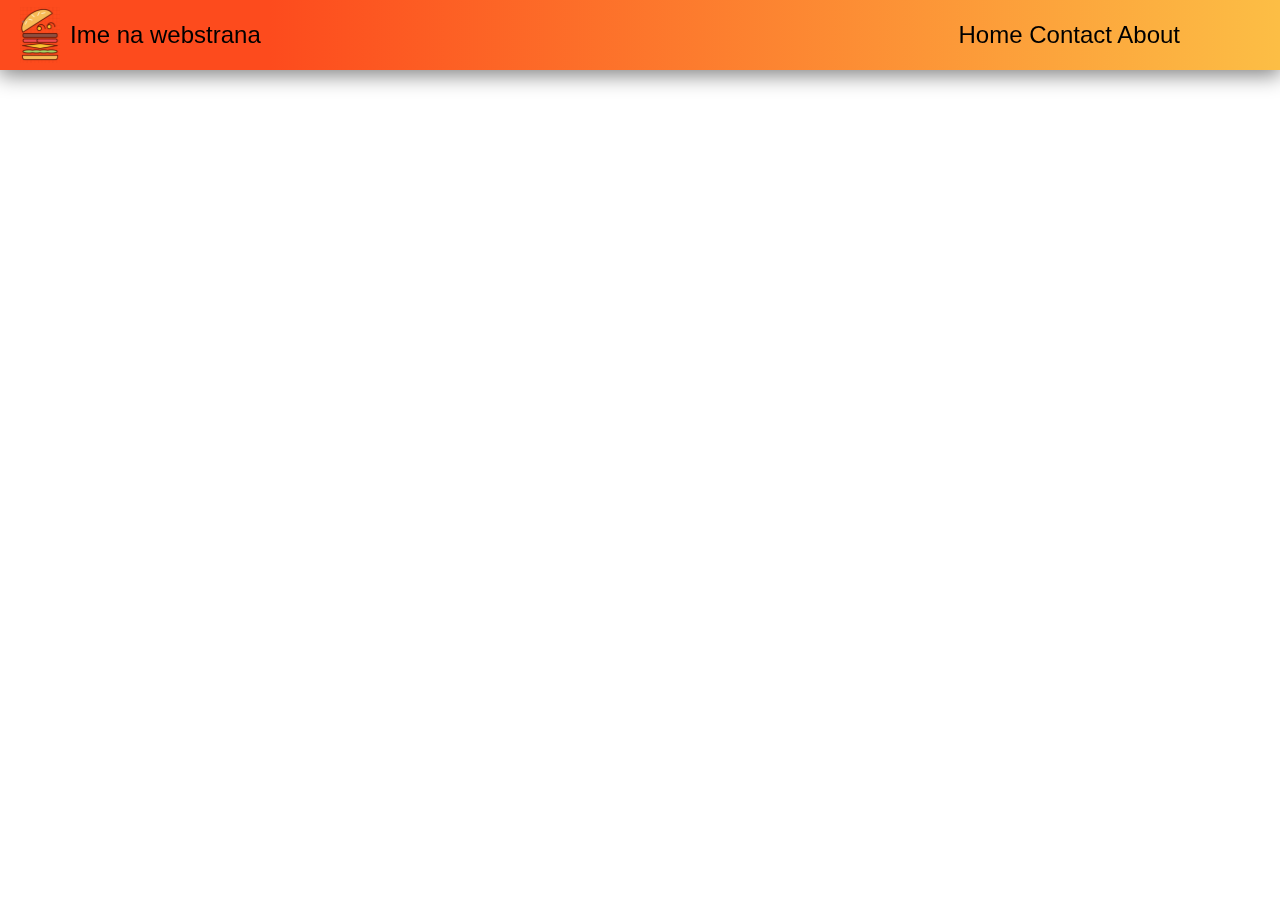
==== about.html @ 35c1a79b "committed" ====
<!DOCTYPE html>
<html lang="en">
  <head>
    <meta charset="UTF-8" />
    <meta name="viewport" content="width=device-width, initial-scale=1.0" />
    <link rel="stylesheet" href="./style.css" />
    <title>Document</title>
  </head>
  <body>
    <main class="mainPage">
        <nav class="navBar">
          <div class="logoDiv">
            <img class="img" src="./images/logoMito.png" alt="logo" />
            <p>Ime na webstrana</p>
          </div>
          <div class="links">
            <a href="./index.html">Home</a>
            <a href="./contact.html">Contact</a>
            <a href="./about.html">About</a>
          </div>
        </nav>
    <div>this is about</div>
  </body>
</html>
---- style.css ----
* {
  margin: 0;
  padding: 0;
  box-sizing: border-box;
}

.wholePage {
  height: 200vh;
  width: 100%;
}
.navBar {
  height: 70px;
  width: 100%;
  display: flex;
  align-content: center;
  justify-content: space-between;
  align-items: center;
  position: fixed;
  top: 0;
  left: 0;
  font-family: "Lucida Sans", "Lucida Sans Regular", "Lucida Grande",
    "Lucida Sans Unicode", Geneva, Verdana, sans-serif;
  font-size: 24px;
  margin-bottom: 5px;
  padding: 0px 100px 0px 20px;
  background: rgb(253, 75, 29);
  background: linear-gradient(
    90deg,
    rgba(253, 75, 29, 1) 21%,
    rgba(252, 190, 69, 1) 100%
  );
  box-shadow: 0 4px 20px 1px gray;
  z-index: 100;
}
.img {
  height: 56px;
  width: 50px;
  padding-right: 10px;
}
.logoDiv {
  display: flex;
  align-items: center;
}
.links a {
  color: black;
  text-decoration: none;
}
.mainPageBack {
  background-image: url("./images/background.jpg");

  background-repeat: no-repeat;
  background-size: cover;
  height: 100%;
  margin-top: 70px;
}
.mainPage {
  background-image: url("./images/whitebackground.jpg");
  background-repeat: no-repeat;
  background-size: cover;
  width: 70%;
  margin: auto;
}
.introduction {
  text-align: center;
  font-size: 40px;
  padding-top: 15px;
  padding-bottom: 15px;
  display: flex;
  flex-direction: column;
  align-items: center;
}
.sarmaPage {
  font-size: 60px;
  padding: 15px 50px 40px 20px;
}
.sarmaContent {
  border: 1px solid black;

  font-size: 28px;
  display: flex;
  background-color: rgba(255, 255, 255, 0.392);
}
.sarmaContent p {
  display: flex;
  align-items: center;
}
.gravcePage {
  font-size: 60px;
  padding: 15px 50px 40px 20px;
}
.gravceContent {
  border: 1px solid black;

  font-size: 28px;
  display: flex;
  background-color: rgba(255, 255, 255, 0.392);
  flex-direction: row-reverse;
}
.gravceContent p {
  display: flex;
  align-items: center;
}
.addButton {
  height: 35px;
  margin: 8px 0px 0px 18px;
  width: 150px;
  font-size: 20px;
  border: 1px solid black;
  cursor: pointer;
  display: flex;
  align-items: center;
  justify-content: center;
  z-index: 1;
  color: rgb(199, 254, 0);
  border-radius: 10px;
  background-color: rgba(143, 143, 143, 0.5);
  position: relative;
  overflow: hidden;
  font-family: "Franklin Gothic Medium", "Arial Narrow", Arial, sans-serif;
}
.addButton::before {
  content: "";
  position: absolute;
  top: 0;
  left: 0;
  width: 0;
  height: 100%;
  background-color: rgba(0, 0, 0, 0.5);
  transition: width 0.5s ease-in-out;
  z-index: 0;
}
.addButton:hover::before {
  width: 100%;
}
.addButton span {
  z-index: 1;
}
.inputs {
  display: flex;
  align-items: center;
  justify-content: center;
  flex-direction: column;
}
.inputs input {
  margin: 0px 0px 40px 0px;
  height: 24px;
  width: 400px;
  font-size: 20px;
}
.inputs div {
  font-size: 25px;
  font-family: "Gill Sans", "Gill Sans MT", Calibri, "Trebuchet MS", sans-serif;
}
.confirmButton {
  width: 100%;
  display: flex;
  justify-content: center;
}
.confirmButton div {
  width: 200px;
  height: 50px;
  font-size: 20px;
  border: 1px solid black;
  cursor: pointer;
  display: flex;
  align-items: center;
  justify-content: center;
  z-index: 1;
  color: rgb(0, 119, 254);
  border-radius: 10px;
  background-color: rgba(255, 255, 0, 0.5);
  position: relative;
  overflow: hidden;
  font-family: "Franklin Gothic Medium", "Arial Narrow", Arial, sans-serif;
}
.confirmButton div::before {
  content: "";
  position: absolute;

  top: 0;
  width: 100%;
  height: 0;
  background-color: rgba(254, 110, 0, 0.7);
  transition: height 0.5s ease-in-out;
  z-index: 0;
}
.confirmButton div:hover::before {
  height: 100%;
}
.confirmButton div p {
  z-index: 2;
}
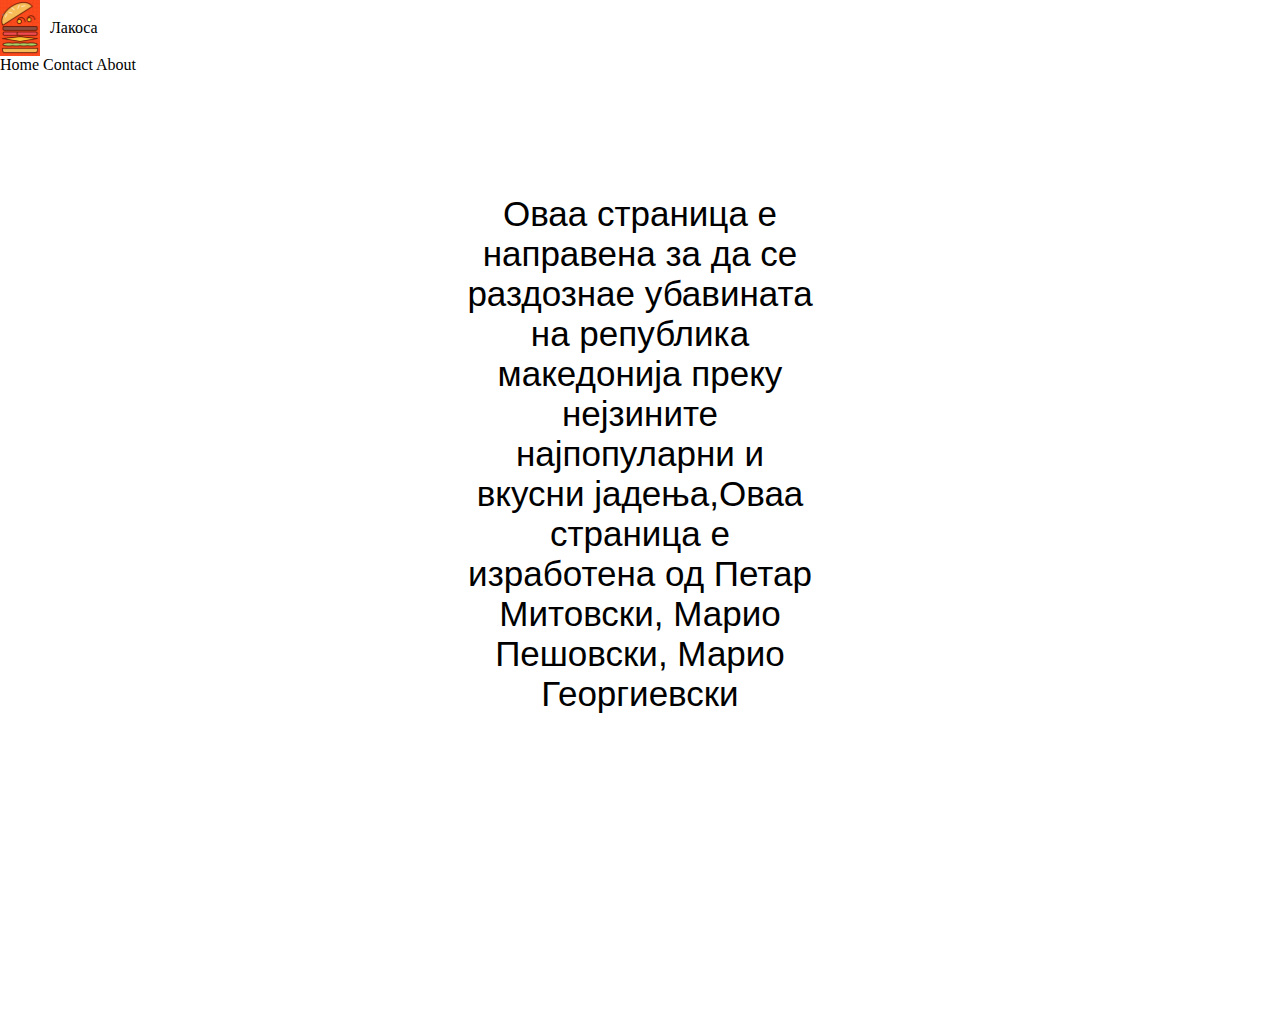
==== commit ccda1479: "finished project and adding explenation" ====
--- a/about.html
+++ b/about.html
@@ -7,18 +7,30 @@
     <title>Document</title>
   </head>
   <body>
-    <main class="mainPage">
-        <nav class="navBar">
-          <div class="logoDiv">
-            <img class="img" src="./images/logoMito.png" alt="logo" />
-            <p>Ime na webstrana</p>
+    <main>        
+        <div class="logoDiv">        
+          <img class="img" src="./images/logoMito.png" alt="logo" />
+          <p>Лакоса</p>
+        </div>        
+        <div class="links">         
+          <a href="./index.html">Home</a>
+          <a href="./contact.html">Contact</a>
+          <a href="./about.html">About</a>
+        </div>
+      </nav>
+      <!-- ovdeka im dobar primer na vgnezduvanje na divovi kade divot so classa mainPageBack e glavna na site 
+      pod nego div so classa mainPage e taka nareceno dete na divot so classa mainPageBack
+      a divot so classa aboutContent pretstavuva dete na divot so classa mainPage  -->
+      <div class="mainPageBack">
+        <div class="mainPage">
+          <div class="aboutContent">
+            Оваа страница е направена за да се раздознае убавината на република
+            македонија преку нејзините најпопуларни и вкусни јадења,Оваа
+            страница е изработена од Петар Митовски, Марио Пешовски, Марио
+            Георгиевски
           </div>
-          <div class="links">
-            <a href="./index.html">Home</a>
-            <a href="./contact.html">Contact</a>
-            <a href="./about.html">About</a>
-          </div>
-        </nav>
-    <div>this is about</div>
+        </div>
+      </div>
+    </main>
   </body>
 </html>
--- a/style.css
+++ b/style.css
@@ -1,27 +1,47 @@
+/* '*' pretstavuva link koj dava still na site element vo html tagot */
 * {
   margin: 0;
   padding: 0;
   box-sizing: border-box;
 }
-
+/* '.' e indicator deka se raboti za clasi a posle nego se pisuva imaeto na clasata */
 .wholePage {
+  /* heigth pretstavuva visina na elementot a posle nego se vnesuva kolku da bide visoko merni edinic ima mnogu a naj koristeni 
+  se %,px,vh,rem,em vo ovoj slucaj ni vnesuvame vh ili visual height so ni kazuva kolku da bide golemo vo odnos na viewportata i se meri vo procenti */
   height: 200vh;
+  /* width pretstavuva sirina na elemntot i nie vnesovme da bide 100 procenti od elmentot */
   width: 100%;
 }
 .navBar {
+  /* ovdeka nie koristime px ili pikseli */
   height: 70px;
   width: 100%;
-  display: flex;
+  /* display e element koj ni ovozmozuva da go promenime nacinot na koj se prikazuvaat elementite nie vnesuvame flex sto go pretvara elementot vo flexbox 
+  flexboxot e compliciran pa zatoa imam link na koj mozete da vidite kako raboti https://www.w3schools.com/css/css3_flexbox.asp */
+  display: flex;
+  /* align items e bazirana vrz flex boxot kade gi podreduva elementint po y oskta na elemtnot vo ovoj slucaj vo sredina */
   align-content: center;
+  /* justify-content isto taka e ov flexboxot no ovoj gi podreduva po x oskata vo ovoj slucaj gi podreduv taka sto site lementi kje imat ednakov prostor */
   justify-content: space-between;
-  align-items: center;
+  /* align-items gi pomestuva tekstot vnatre vo elementite vo ovoj slucaj na sredina  */
+  align-items: center;
+  /* position pretstavuva kakva pozicija ima elementot po default e static ili staticna no vo ovoj 
+  slucaj turvime fixed sto znaci deka ignorira sve okolu nego i stoi na kade mu e bilo prethodno lokacijata */
   position: fixed;
+  /* top pretstaviv kade da se naogja elemtot vo ovoj slucaj e 0 sto znaci na pocetok od top ili gorna strana  */
   top: 0;
+  /* left e isto kako top samo sto tura se na pocetokot od levo */
   left: 0;
+  /* font family pretstavuv atribut kade go promenuva fontot na tekstot vo koj e specifikuvan */
   font-family: "Lucida Sans", "Lucida Sans Regular", "Lucida Grande",
     "Lucida Sans Unicode", Geneva, Verdana, sans-serif;
+  /* font size ni kazuva kakva golemin da bide vo ovoj slucaj 24 pikseli */
   font-size: 24px;
+  /* margin e atribut koj pretstavuva bariera od elemnto i go otstranuva ementite okolu nego vo zavisnot od kolku mu 
+  nie zadademe vo ovoj slucaj nie mu kazuvame da gi otrgne elmentite na dnoto od elemntot */
   margin-bottom: 5px;
+  /* padding e atribut koj ni ovozmozuva da mrdame elementite vnatre vo elementot vo ovoj slucaj ni mu kazuvame da pomrden od desno kon levo za 100 pikseli
+  i od levo kon desno za 20pikseli */
   padding: 0px 100px 0px 20px;
   background: rgb(253, 75, 29);
   background: linear-gradient(
@@ -69,26 +89,68 @@
   flex-direction: column;
   align-items: center;
 }
-.sarmaPage {
+.aboutContent {
+  padding: 50px 30% 300px 30%;
+  font-size: 35px;
+  font-family: "Lucida Sans", "Lucida Sans Regular", "Lucida Grande",
+    "Lucida Sans Unicode", Geneva, Verdana, sans-serif;
+  width: 100%;
+  text-align: center;
+}
+.contactLinks {
+  display: flex;
+  align-items: center;
+  justify-content: center;
+  text-decoration: none;
+  list-style: none;
+  margin: 20px 0px 0px 0px;
+}
+.contactLinks li {
+  padding: 20px;
+  margin: 0px 10px 100px 10px;
+  background-color: rgba(255, 255, 255, 0.5);
+  border-radius: 100%;
+}
+.contactLinks li:hover {
+  background-color: rgba(0, 0, 0, 0.5);
+  cursor: pointer;
+}
+.contactContent {
+  text-align: center;
+  padding: 20px 0px 0px 0px;
+  font-size: 20px;
+  font-family: "Lucida Sans", "Lucida Sans Regular", "Lucida Grande",
+    "Lucida Sans Unicode", Geneva, Verdana, sans-serif;
+}
+.leftContentPage {
   font-size: 60px;
   padding: 15px 50px 40px 20px;
 }
-.sarmaContent {
+.leftContent {
   border: 1px solid black;
 
   font-size: 28px;
   display: flex;
   background-color: rgba(255, 255, 255, 0.392);
 }
-.sarmaContent p {
-  display: flex;
-  align-items: center;
-}
-.gravcePage {
+.leftContent p {
+  display: flex;
+  align-items: center;
+}
+.leftContent img {
+  width: 500px;
+  height: 400px;
+  padding-right: 15px;
+}
+.rightContentPage {
   font-size: 60px;
   padding: 15px 50px 40px 20px;
 }
-.gravceContent {
+.rightContentPage p {
+  display: flex;
+  flex-direction: row-reverse;
+}
+.rightContent {
   border: 1px solid black;
 
   font-size: 28px;
@@ -96,9 +158,14 @@
   background-color: rgba(255, 255, 255, 0.392);
   flex-direction: row-reverse;
 }
-.gravceContent p {
-  display: flex;
-  align-items: center;
+.rightContent p {
+  display: flex;
+  align-items: center;
+}
+.rightContent img {
+  width: 500px;
+  height: 400px;
+  padding-left: 15px;
 }
 .addButton {
   height: 35px;
@@ -190,3 +257,558 @@
 .confirmButton div p {
   z-index: 2;
 }
+@media (min-width: 1470px) and (max-width: 1770px) {
+  .rightContentPage {
+    font-size: 40px;
+    padding: 15px 50px 40px 20px;
+  }
+  .rightContent {
+    border: 1px solid black;
+
+    font-size: 22px;
+    display: flex;
+    background-color: rgba(255, 255, 255, 0.392);
+    flex-direction: row-reverse;
+  }
+  .rightContent p {
+    display: flex;
+    align-items: center;
+  }
+  .rightContent img {
+    width: 400px;
+    height: 300px;
+    padding-left: 15px;
+  }
+  .leftContentPage {
+    font-size: 40px;
+    padding: 15px 50px 40px 20px;
+  }
+  .leftContent {
+    border: 1px solid black;
+
+    font-size: 22px;
+    display: flex;
+    background-color: rgba(255, 255, 255, 0.392);
+  }
+  .leftContent p {
+    display: flex;
+    align-items: center;
+  }
+  .leftContent img {
+    width: 400px;
+    height: 300px;
+    padding-right: 15px;
+  }
+}
+@media (min-width: 1190px) and (max-width: 1470px) {
+  .rightContentPage {
+    font-size: 40px;
+    padding: 15px 50px 40px 20px;
+  }
+  .rightContent {
+    border: 1px solid black;
+
+    font-size: 19px;
+    display: flex;
+    background-color: rgba(255, 255, 255, 0.392);
+    flex-direction: row-reverse;
+  }
+  .rightContent p {
+    display: flex;
+    align-items: center;
+  }
+  .rightContent img {
+    width: 400px;
+    height: 300px;
+    padding-left: 15px;
+  }
+  .leftContentPage {
+    font-size: 40px;
+    padding: 15px 50px 40px 20px;
+  }
+  .leftContent {
+    border: 1px solid black;
+
+    font-size: 19px;
+    display: flex;
+    background-color: rgba(255, 255, 255, 0.392);
+  }
+  .leftContent p {
+    display: flex;
+    align-items: center;
+  }
+  .leftContent img {
+    width: 400px;
+    height: 300px;
+    padding-right: 15px;
+  }
+}
+@media (min-width: 910px) and (max-width: 1190px) {
+  .rightContentPage {
+    font-size: 40px;
+    padding: 15px 50px 40px 20px;
+    display: flex;
+    flex-direction: column;
+    justify-content: center;
+    align-items: center;
+  }
+  .rightContent {
+    border: 1px solid black;
+    width: 400px;
+
+    font-size: 19px;
+    display: flex;
+    background-color: rgba(255, 255, 255, 0.392);
+    flex-direction: column;
+    align-items: center;
+  }
+  .rightContent p {
+    display: flex;
+    text-align: center;
+    align-items: center;
+  }
+  .rightContent img {
+    width: 400px;
+    height: 300px;
+    padding-bottom: 15px;
+    padding-left: 0px;
+  }
+  .leftContentPage {
+    font-size: 40px;
+    padding: 15px 50px 40px 20px;
+    display: flex;
+    flex-direction: column;
+    justify-content: center;
+    align-items: center;
+  }
+  .leftContent {
+    border: 1px solid black;
+    width: 400px;
+    font-size: 19px;
+    display: flex;
+    flex-direction: column;
+    background-color: rgba(255, 255, 255, 0.392);
+  }
+  .leftContent p {
+    display: flex;
+    align-items: center;
+    text-align: center;
+  }
+  .leftContent img {
+    width: 400px;
+    height: 300px;
+    padding-bottom: 15px;
+    padding-right: 0px;
+  }
+  .wholePage {
+    height: 300vh;
+    width: 100%;
+  }
+}
+@media (max-width: 910px) and (min-width: 720px) {
+  .rightContentPage {
+    font-size: 40px;
+    padding: 15px 40px 40px 40px;
+    display: flex;
+    flex-direction: column;
+    justify-content: center;
+    align-items: center;
+  }
+  .rightContent {
+    border: 1px solid black;
+    width: 400px;
+
+    font-size: 19px;
+    display: flex;
+    background-color: rgba(255, 255, 255, 0.392);
+    flex-direction: column;
+    align-items: center;
+  }
+  .rightContent p {
+    display: flex;
+    text-align: center;
+    align-items: center;
+  }
+  .rightContent img {
+    width: 400px;
+    height: 300px;
+    padding-bottom: 15px;
+    padding-left: 0px;
+  }
+  .leftContentPage {
+    font-size: 40px;
+    padding: 15px 40px 40px 40px;
+    display: flex;
+    flex-direction: column;
+    justify-content: center;
+    align-items: center;
+  }
+  .leftContent {
+    border: 1px solid black;
+    width: 400px;
+    font-size: 19px;
+    display: flex;
+    flex-direction: column;
+    background-color: rgba(255, 255, 255, 0.392);
+  }
+  .leftContent p {
+    display: flex;
+    align-items: center;
+    text-align: center;
+  }
+  .leftContent img {
+    width: 400px;
+    height: 300px;
+    padding-bottom: 15px;
+    padding-right: 0px;
+  }
+  .wholePage {
+    height: 300vh;
+    width: 100%;
+  }
+  .introduction {
+    text-align: center;
+    font-size: 25px;
+    padding-top: 15px;
+    padding-bottom: 15px;
+    display: flex;
+    flex-direction: column;
+    align-items: center;
+  }
+  .addButton {
+    height: 25px;
+    margin: 8px 0px 0px 18px;
+    width: 150px;
+    font-size: 15px;
+    border: 1px solid black;
+    cursor: pointer;
+    display: flex;
+    align-items: center;
+    justify-content: center;
+    z-index: 1;
+    color: rgb(199, 254, 0);
+    border-radius: 10px;
+    background-color: rgba(143, 143, 143, 0.5);
+    position: relative;
+    overflow: hidden;
+    font-family: "Franklin Gothic Medium", "Arial Narrow", Arial, sans-serif;
+  }
+  .addButton::before {
+    content: "";
+    position: absolute;
+    top: 0;
+    left: 0;
+    width: 0;
+    height: 100%;
+    background-color: rgba(0, 0, 0, 0.5);
+    transition: width 0.5s ease-in-out;
+    z-index: 0;
+  }
+  .addButton:hover::before {
+    width: 100%;
+  }
+  .addButton span {
+    z-index: 1;
+  }
+  .navBar {
+    height: 70px;
+    width: 100%;
+    display: flex;
+    align-content: center;
+    justify-content: space-between;
+    align-items: center;
+    position: fixed;
+    top: 0;
+    left: 0;
+    font-family: "Lucida Sans", "Lucida Sans Regular", "Lucida Grande",
+      "Lucida Sans Unicode", Geneva, Verdana, sans-serif;
+    font-size: 20px;
+    margin-bottom: 5px;
+    padding: 0px 50px 0px 20px;
+    background: rgb(253, 75, 29);
+    background: linear-gradient(
+      90deg,
+      rgba(253, 75, 29, 1) 21%,
+      rgba(252, 190, 69, 1) 100%
+    );
+    box-shadow: 0 4px 20px 1px gray;
+    z-index: 100;
+  }
+}
+@media (max-width: 720px) and (min-width: 530px) {
+  .rightContentPage {
+    font-size: 40px;
+    padding: 15px 40px 40px 40px;
+    display: flex;
+    flex-direction: column;
+    justify-content: center;
+    align-items: center;
+  }
+  .rightContent {
+    border: 1px solid black;
+    width: 300px;
+
+    font-size: 17px;
+    display: flex;
+    background-color: rgba(255, 255, 255, 0.392);
+    flex-direction: column;
+    align-items: center;
+  }
+  .rightContent p {
+    display: flex;
+    text-align: center;
+    align-items: center;
+  }
+  .rightContent img {
+    width: 300px;
+    height: 200px;
+    padding-bottom: 15px;
+    padding-left: 0px;
+  }
+  .leftContentPage {
+    font-size: 40px;
+    padding: 15px 40px 40px 40px;
+    display: flex;
+    flex-direction: column;
+    justify-content: center;
+    align-items: center;
+  }
+  .leftContent {
+    border: 1px solid black;
+    width: 300px;
+    font-size: 17px;
+    display: flex;
+    flex-direction: column;
+    background-color: rgba(255, 255, 255, 0.392);
+  }
+  .leftContent p {
+    display: flex;
+    align-items: center;
+    text-align: center;
+  }
+  .leftContent img {
+    width: 300px;
+    height: 200px;
+    padding-bottom: 15px;
+    padding-right: 0px;
+  }
+  .wholePage {
+    height: 300vh;
+    width: 100%;
+  }
+  .introduction {
+    text-align: center;
+    font-size: 17px;
+    padding-top: 15px;
+    padding-bottom: 15px;
+    display: flex;
+    flex-direction: column;
+    align-items: center;
+  }
+  .addButton {
+    height: 17px;
+    margin: 8px 0px 0px 18px;
+    width: 130px;
+    font-size: 10px;
+    border: 1px solid black;
+    cursor: pointer;
+    display: flex;
+    align-items: center;
+    justify-content: center;
+    z-index: 1;
+    color: rgb(199, 254, 0);
+    border-radius: 10px;
+    background-color: rgba(143, 143, 143, 0.5);
+    position: relative;
+    overflow: hidden;
+    font-family: "Franklin Gothic Medium", "Arial Narrow", Arial, sans-serif;
+  }
+  .addButton::before {
+    content: "";
+    position: absolute;
+    top: 0;
+    left: 0;
+    width: 0;
+    height: 100%;
+    background-color: rgba(0, 0, 0, 0.5);
+    transition: width 0.5s ease-in-out;
+    z-index: 0;
+  }
+  .addButton:hover::before {
+    width: 100%;
+  }
+  .addButton span {
+    z-index: 1;
+  }
+  .navBar {
+    height: 70px;
+    width: 100%;
+    display: flex;
+    align-content: center;
+    justify-content: space-between;
+    align-items: center;
+    position: fixed;
+    top: 0;
+    left: 0;
+    font-family: "Lucida Sans", "Lucida Sans Regular", "Lucida Grande",
+      "Lucida Sans Unicode", Geneva, Verdana, sans-serif;
+    font-size: 15px;
+    margin-bottom: 5px;
+    padding: 0px 30px 0px 10px;
+    background: rgb(253, 75, 29);
+    background: linear-gradient(
+      90deg,
+      rgba(253, 75, 29, 1) 21%,
+      rgba(252, 190, 69, 1) 100%
+    );
+    box-shadow: 0 4px 20px 1px gray;
+    z-index: 100;
+  }
+}
+@media (max-width: 530px) and (min-width: 0px) {
+  .rightContentPage {
+    font-size: 40px;
+    padding: 15px 40px 40px 40px;
+    display: flex;
+    flex-direction: column;
+    justify-content: center;
+    align-items: center;
+  }
+  .rightContent {
+    border: 1px solid black;
+    width: 200px;
+
+    font-size: 15px;
+    display: flex;
+    background-color: rgba(255, 255, 255, 0.392);
+    flex-direction: column;
+    align-items: center;
+  }
+  .rightContent p {
+    display: flex;
+    text-align: center;
+    align-items: center;
+  }
+  .rightContent img {
+    width: 200px;
+    height: 100px;
+    padding-bottom: 15px;
+    padding-left: 0px;
+  }
+  .leftContentPage {
+    font-size: 40px;
+    padding: 15px 40px 40px 40px;
+    display: flex;
+    flex-direction: column;
+    justify-content: center;
+    align-items: center;
+  }
+  .leftContent {
+    border: 1px solid black;
+    width: 200px;
+    font-size: 15px;
+    display: flex;
+    flex-direction: column;
+    background-color: rgba(255, 255, 255, 0.392);
+  }
+  .leftContent p {
+    display: flex;
+    align-items: center;
+    text-align: center;
+  }
+  .leftContent img {
+    width: 200px;
+    height: 100px;
+    padding-bottom: 15px;
+    padding-right: 0px;
+  }
+  .wholePage {
+    height: 300vh;
+    width: 100%;
+  }
+  .introduction {
+    text-align: center;
+    font-size: 13px;
+    padding-top: 15px;
+    padding-bottom: 15px;
+    display: flex;
+    flex-direction: column;
+    align-items: center;
+  }
+  .addButton {
+    height: 13px;
+    margin: 8px 0px 0px 18px;
+    width: 100px;
+    font-size: 10px;
+    border: 1px solid black;
+    cursor: pointer;
+    display: flex;
+    align-items: center;
+    justify-content: center;
+    z-index: 1;
+    color: rgb(199, 254, 0);
+    border-radius: 10px;
+    background-color: rgba(143, 143, 143, 0.5);
+    position: relative;
+    overflow: hidden;
+    font-family: "Franklin Gothic Medium", "Arial Narrow", Arial, sans-serif;
+  }
+  .addButton::before {
+    content: "";
+    position: absolute;
+    top: 0;
+    left: 0;
+    width: 0;
+    height: 100%;
+    background-color: rgba(0, 0, 0, 0.5);
+    transition: width 0.5s ease-in-out;
+    z-index: 0;
+  }
+  .addButton:hover::before {
+    width: 100%;
+  }
+  .addButton span {
+    z-index: 1;
+  }
+  .navBar {
+    height: 70px;
+    width: 100%;
+    display: flex;
+    align-content: center;
+    justify-content: space-between;
+    align-items: center;
+    position: fixed;
+    top: 0;
+    left: 0;
+    font-family: "Lucida Sans", "Lucida Sans Regular", "Lucida Grande",
+      "Lucida Sans Unicode", Geneva, Verdana, sans-serif;
+    font-size: 12px;
+    margin-bottom: 5px;
+    padding: 0px 30px 0px 10px;
+    background: rgb(253, 75, 29);
+    background: linear-gradient(
+      90deg,
+      rgba(253, 75, 29, 1) 21%,
+      rgba(252, 190, 69, 1) 100%
+    );
+    box-shadow: 0 4px 20px 1px gray;
+    z-index: 100;
+  }
+}
+.deleteBtn {
+  font-size: 10px;
+  border: 1px black solid;
+  text-align: center;
+  align-items: center;
+  display: flex;
+  justify-content: center;
+  background-color: rgba(255, 255, 255, 0.6);
+  cursor: pointer;
+  width: 50px;
+  height: 50px;
+  border-radius: 100%;
+}
+.deleteBtn:hover {
+  transition: 0.5;
+  background-color: rgba(253, 75, 29, 0.8);
+}
